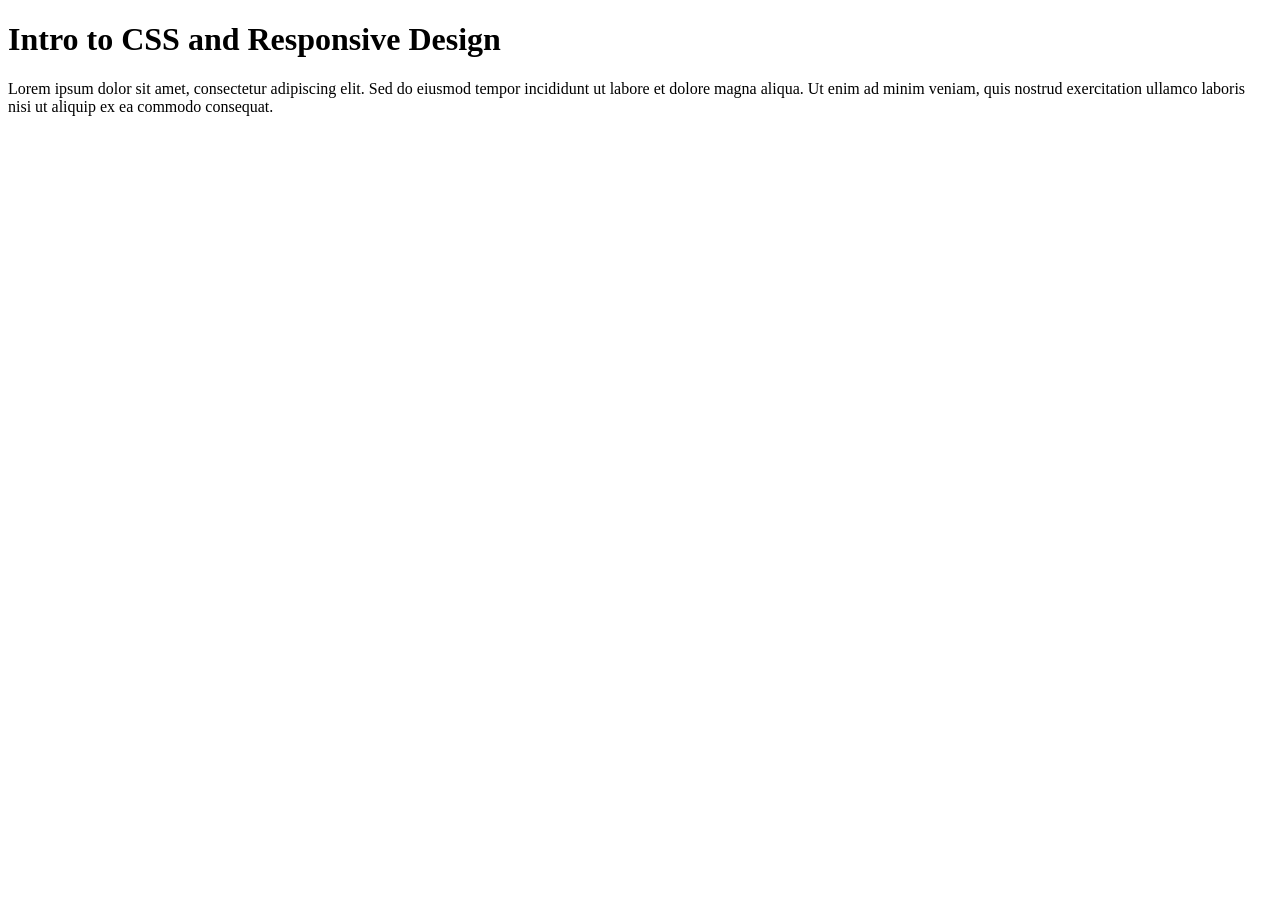
==== week2/inclass/index.html @ b7b31fbb "Added week2 index With a paragraph and a header" ====
<!DOCTYPE html>
<html lang="en">
<head>
    <meta charset="UTF-8">
    <meta name="viewport" content="width=device-width, initial-scale=1.0">
    <title>Intro to CSS and Responsive Design</title>
</head>
<body>

    <h1>Intro to CSS and Responsive Design</h1>

    <p>Lorem ipsum dolor sit amet, consectetur adipiscing elit. Sed do eiusmod tempor incididunt ut labore et dolore magna aliqua. Ut enim ad minim veniam, quis nostrud exercitation ullamco laboris nisi ut aliquip ex ea commodo consequat.</p>
    
</body>
</html>
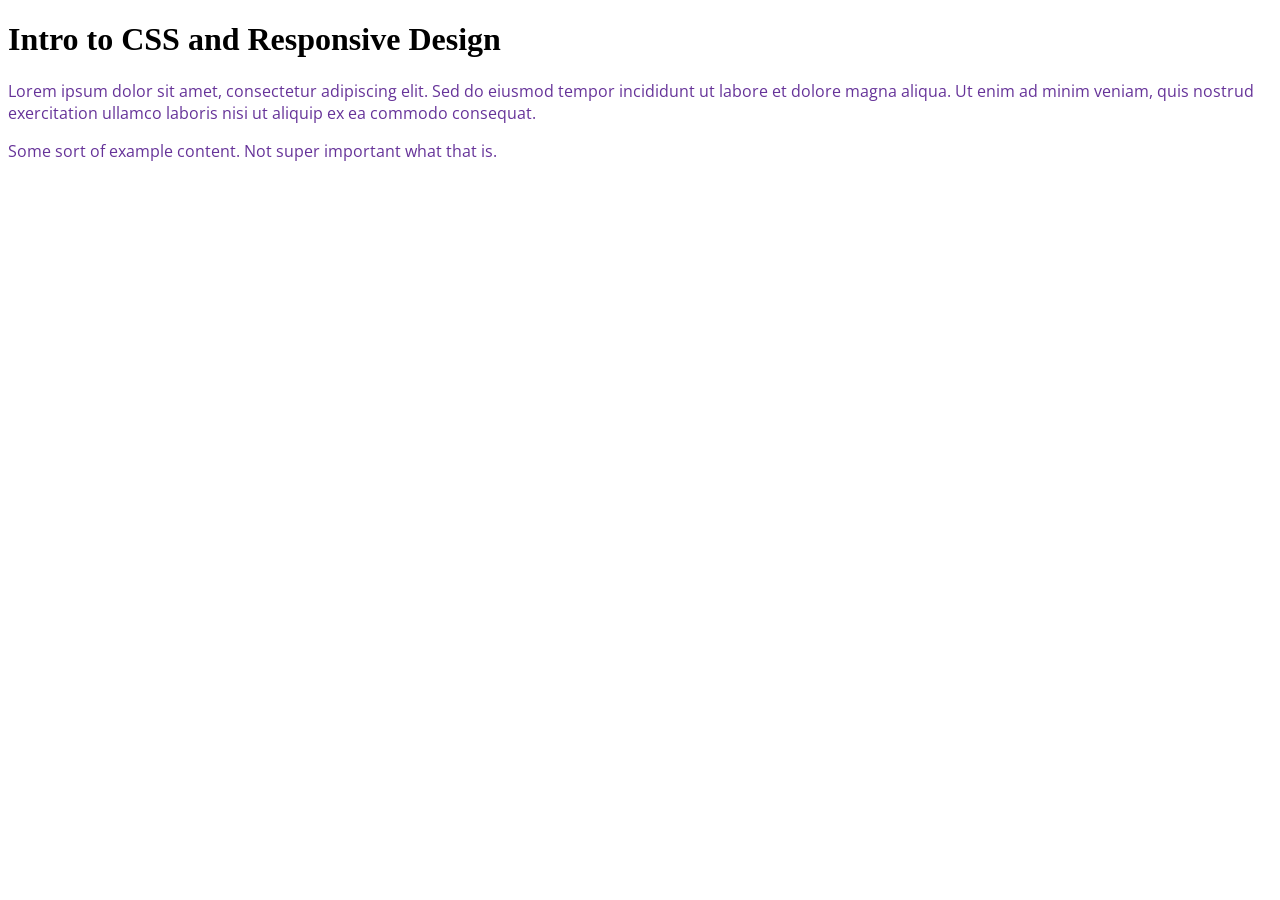
==== commit ce14920d: "Added Google Fonts example This some CSS in the head" ====
--- a/week2/inclass/index.html
+++ b/week2/inclass/index.html
@@ -3,6 +3,15 @@
 <head>
     <meta charset="UTF-8">
     <meta name="viewport" content="width=device-width, initial-scale=1.0">
+    <link rel="preconnect" href="https://fonts.googleapis.com">
+    <link rel="preconnect" href="https://fonts.gstatic.com" crossorigin>
+    <link href="https://fonts.googleapis.com/css2?family=Open+Sans:ital,wght@0,300..800;1,300..800&display=swap" rel="stylesheet">
+    <style>
+        p {
+            color: rebeccapurple;
+            font-family: "Open Sans", Arial, sans-serif;
+        }
+    </style>
     <title>Intro to CSS and Responsive Design</title>
 </head>
 <body>
@@ -11,5 +20,6 @@
 
     <p>Lorem ipsum dolor sit amet, consectetur adipiscing elit. Sed do eiusmod tempor incididunt ut labore et dolore magna aliqua. Ut enim ad minim veniam, quis nostrud exercitation ullamco laboris nisi ut aliquip ex ea commodo consequat.</p>
     
+    <p>Some sort of example content. Not super important what that is.</p>
 </body>
 </html>
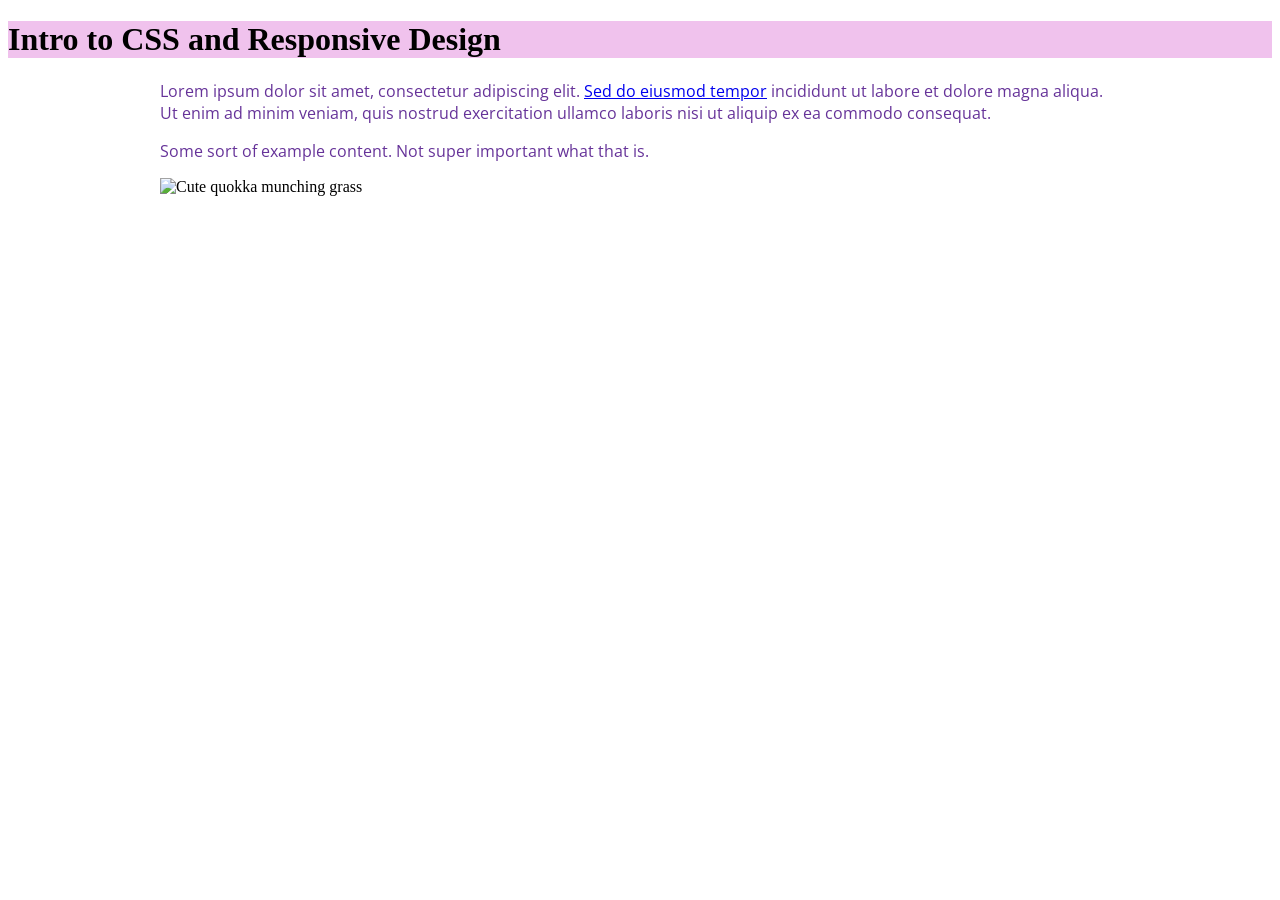
==== commit aaa866d0: "Added stylesheet Also Google Fonts and inserted as links" ====
--- a/week2/inclass/index.html
+++ b/week2/inclass/index.html
@@ -6,20 +6,23 @@
     <link rel="preconnect" href="https://fonts.googleapis.com">
     <link rel="preconnect" href="https://fonts.gstatic.com" crossorigin>
     <link href="https://fonts.googleapis.com/css2?family=Open+Sans:ital,wght@0,300..800;1,300..800&display=swap" rel="stylesheet">
-    <style>
-        p {
-            color: rebeccapurple;
-            font-family: "Open Sans", Arial, sans-serif;
-        }
-    </style>
+
+    <link href="style.css" rel="stylesheet">
+    
     <title>Intro to CSS and Responsive Design</title>
 </head>
 <body>
+    <header>
+        <h1>Intro to CSS and Responsive Design</h1>
+    </header>
 
-    <h1>Intro to CSS and Responsive Design</h1>
+    <main>
+        <p>Lorem ipsum dolor sit amet, consectetur adipiscing elit. <a href="https://example.com" target="_blank">Sed do eiusmod tempor</a> incididunt ut labore et dolore magna aliqua. Ut enim ad minim veniam, quis nostrud exercitation ullamco laboris nisi ut aliquip ex ea commodo consequat.</p>
+    
+        <p>Some sort of example content. Not super important what that is.</p>
 
-    <p>Lorem ipsum dolor sit amet, consectetur adipiscing elit. Sed do eiusmod tempor incididunt ut labore et dolore magna aliqua. Ut enim ad minim veniam, quis nostrud exercitation ullamco laboris nisi ut aliquip ex ea commodo consequat.</p>
+        <img src="https://www.featherdale.com.au/wp-content/uploads/2023/11/07_JUL-FSWP_QUOKKA.jpeg" alt="Cute quokka munching grass">
+    </main>
     
-    <p>Some sort of example content. Not super important what that is.</p>
 </body>
 </html>
--- a/week2/inclass/style.css
+++ b/week2/inclass/style.css
@@ -0,0 +1,17 @@
+header {
+    background-color: rgb(240, 194, 237);
+}
+
+main {
+    width: 960px;
+    margin: 0px auto;
+}
+
+img {
+    max-width: 100%;
+}
+
+p {
+    color: rebeccapurple;
+    font-family: "Open Sans", Arial, sans-serif;
+}
